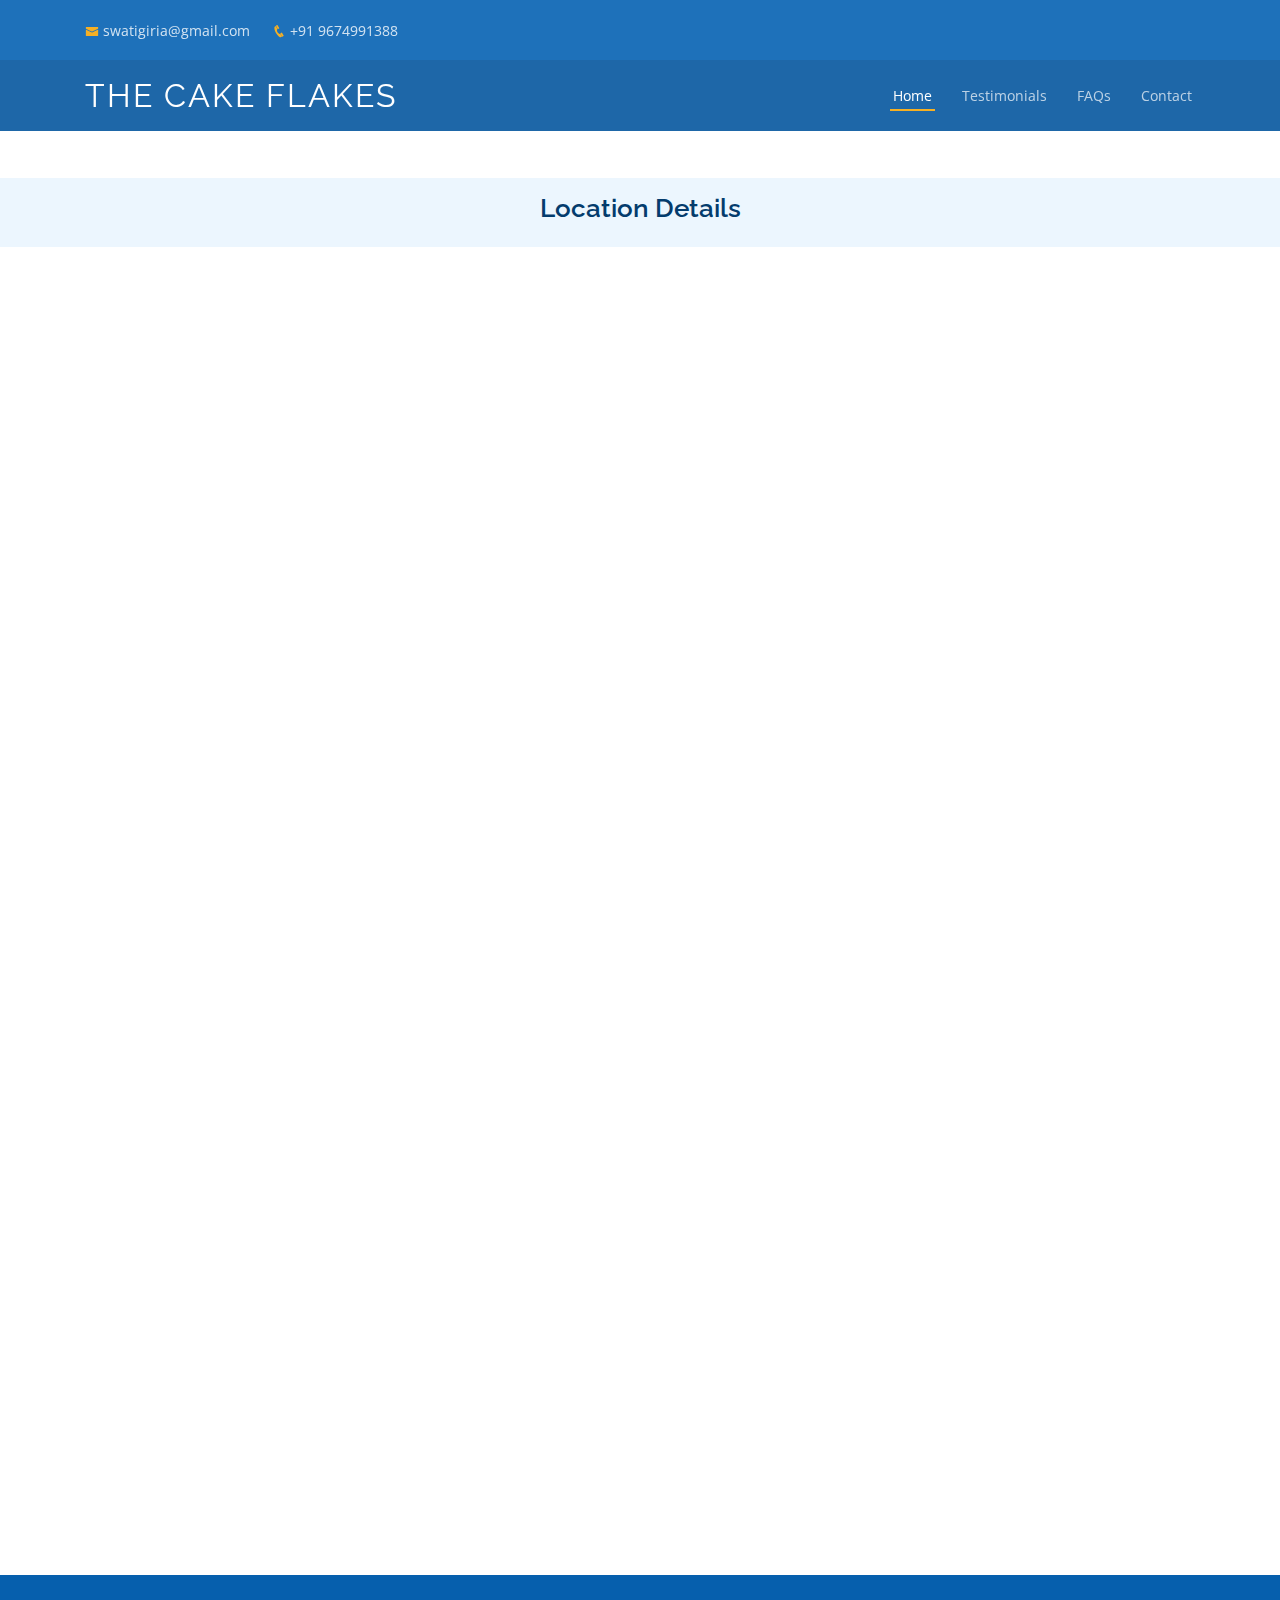
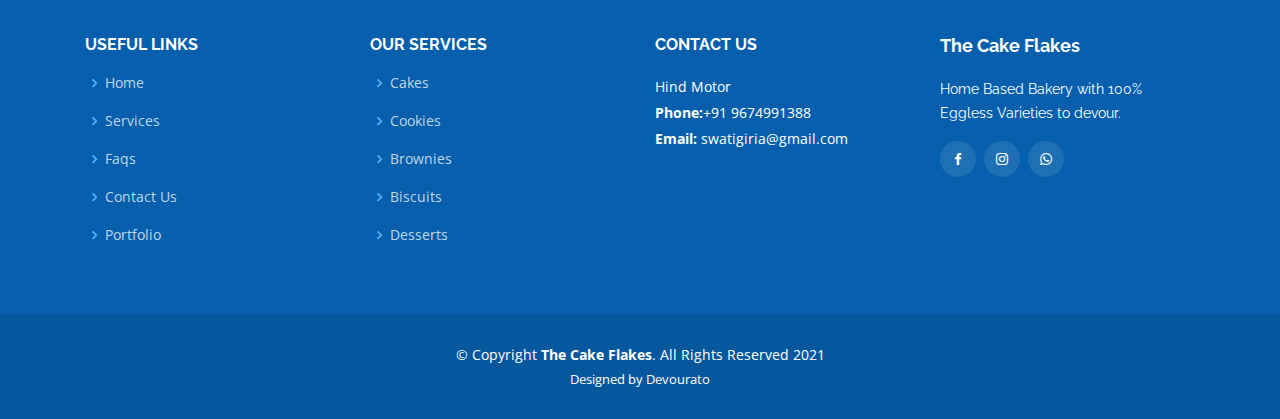
==== contact.html @ 9c0c5c21 "first commit" ====
<!DOCTYPE html>
<html lang="en">

<head>
  <meta charset="utf-8">
  <meta content="width=device-width, initial-scale=1.0" name="viewport">

  <title>The Cake flakes</title>
  <meta content="" name="description">
  <meta content="" name="keywords">

  <!-- Favicons -->
  <link href="assets/img/tcflogoofficial.jfif" rel="icon">
  <link href="assets/img/tcflogoofficial.jfif" rel="apple-touch-icon">

  <!-- Google Fonts -->
  <link href="https://fonts.googleapis.com/css?family=Open+Sans:300,300i,400,400i,600,600i,700,700i|Raleway:300,300i,400,400i,500,500i,600,600i,700,700i|Poppins:300,300i,400,400i,500,500i,600,600i,700,700i" rel="stylesheet">

  <!-- Vendor CSS Files -->
  <link href="assets/vendor/bootstrap/css/bootstrap.min.css" rel="stylesheet">
  <link href="assets/vendor/icofont/icofont.min.css" rel="stylesheet">
  <link href="assets/vendor/boxicons/css/boxicons.min.css" rel="stylesheet">
  <link href="assets/vendor/animate.css/animate.min.css" rel="stylesheet">
  <link href="assets/vendor/remixicon/remixicon.css" rel="stylesheet">
  <link href="assets/vendor/owl.carousel/assets/owl.carousel.min.css" rel="stylesheet">
  <link href="assets/vendor/venobox/venobox.css" rel="stylesheet">
  <link href="assets/vendor/aos/aos.css" rel="stylesheet">

  <!-- Template Main CSS File -->
  <link href="assets/css/style.css" rel="stylesheet">


</head>

<body>

  <!-- ======= Top Bar ======= -->
  <div id="topbar" class="d-none d-lg-flex align-items-center fixed-top topbar-inner-pages">
    <div class="container d-flex align-items-center">
      <div class="contact-info mr-auto">
        <ul>
          <li><i class="icofont-envelope"></i><a href="mailto:contact@example.com">swatigiria@gmail.com</a></li>
          <li><i class="icofont-phone"></i>+91 9674991388</li>
        </ul>
      </div>
  
    </div>
  </div>

  <!-- ======= Header ======= -->
  <header id="header" class="fixed-top header-inner-pages">
    <div class="container d-flex align-items-center">

      <h1 class="logo mr-auto"><a href="index.html#header" class="scrollto">The Cake Flakes</a></h1>
      <nav class="nav-menu d-none d-lg-block">
        <ul>
          <li class="active"><a href="index.html">Home</a></li>
          <li><a href="testimonials.html">Testimonials</a></li>
          <li><a href="faqs.html">FAQs</a></li>
          <li><a href="contact.html">Contact</a></li>
         

        </ul>
      </nav><!-- .nav-menu -->

    </div>
  </header><!-- End Header -->
  <br>

  <main id="main">
  <br>
    <!-- ======= Breadcrumbs ======= -->
    <section id="breadcrumbs" class="breadcrumbs">
      <div class="container">

       
        <center><h2>Location Details</h2></center>


      </div>
    </section><!-- End Breadcrumbs -->
    <br>


    <iframe src="https://www.google.com/maps/embed?pb=!1m18!1m12!1m3!1d14724.56581241847!2d88.33393267926682!3d22.685777561992815!2m3!1f0!2f0!3f0!3m2!1i1024!2i768!4f13.1!3m3!1m2!1s0x39f89ceae67aa86f%3A0xd8d8ffe586bc5db5!2sHindmotor%2C%20Uttarpara%2C%20West%20Bengal!5e0!3m2!1sen!2sin!4v1634580973851!5m2!1sen!2sin" width="1550" height="750" style="border:0;" allowfullscreen="" loading="lazy"></iframe>

    <!-- ======= Portfolio Details Section ======= -->
    <section id="contact" class="contact">
      <div class="container" data-aos="fade-up">

        <div class="section-title">
          <h2>Contact Us</h2>
        </div>

        <div class="row mt-1 d-flex justify-content-end" data-aos="fade-right" data-aos-delay="100">

          <div class="col-lg-5">
            <div class="info">
              <div class="address">
                <i class="icofont-google-map"></i>
                <h4>Location:</h4>
                <p>Hind Motor</p>
              </div>

              <div class="email">
                <i class="icofont-envelope"></i>
                <h4>Email:</h4>
                <p>swatigiria@gmail.com</p>
              </div>

              <div class="phone">
                <i class="icofont-phone"></i>
                <h4>Call:</h4>
                <p>+91 9674991388</p>
              </div>

            </div>

          </div>

          <div class="col-lg-6 mt-5 mt-lg-0" data-aos="fade-left" data-aos-delay="100">

            <form action="forms/contact.php" method="post" role="form" class="php-email-form">
              <div class="form-row">
                <div class="col-md-6 form-group">
                  <input type="text" name="name" class="form-control" id="name" placeholder="Your Name" data-rule="minlen:4" data-msg="Please enter at least 4 chars" />
                  <div class="validate"></div>
                </div>
                <div class="col-md-6 form-group">
                  <input type="email" class="form-control" name="email" id="email" placeholder="Your Email" data-rule="email" data-msg="Please enter a valid email" />
                  <div class="validate"></div>
                </div>
              </div>
              <div class="form-group">
                <input type="text" class="form-control" name="subject" id="subject" placeholder="Subject" data-rule="minlen:4" data-msg="Please enter at least 8 chars of subject" />
                <div class="validate"></div>
              </div>
              <div class="form-group">
                <textarea class="form-control" name="message" rows="5" data-rule="required" data-msg="Please write something for us" placeholder="Message"></textarea>
                <div class="validate"></div>
              </div>
              <div class="mb-3">
                <div class="loading">Loading</div>
                <div class="error-message"></div>
                <div class="sent-message">Your message has been sent. Thank you!</div>
              </div>
              <div class="text-center"><button type="submit">Send Message</button></div>
            </form>

          </div>

        </div>

      </div>
    </section><!-- End Contact Section -->

  <!-- ======= Footer ======= -->
  <footer id="footer">

    

    <div class="footer-top">
      <div class="container">
        <div class="row">

          <div class="col-lg-3 col-md-6 footer-links">
            <h4>Useful Links</h4>
            <ul>
              <li><i class="bx bx-chevron-right"></i> <a href="#">Home</a></li>
              <li><i class="bx bx-chevron-right"></i> <a href="#">Services</a></li>
              <li><i class="bx bx-chevron-right"></i> <a href="#">Faqs</a></li>
              <li><i class="bx bx-chevron-right"></i> <a href="#">Contact Us</a></li>
              <li><i class="bx bx-chevron-right"></i> <a href="#">Portfolio</a></li>

            </ul>
          </div>

          <div class="col-lg-3 col-md-6 footer-links">
            <h4>Our Services</h4>
            <ul>
              <li><i class="bx bx-chevron-right"></i> <a href="#">Cakes</a></li>
              <li><i class="bx bx-chevron-right"></i> <a href="#">Cookies</a></li>
              <li><i class="bx bx-chevron-right"></i> <a href="#">Brownies</a></li>
              <li><i class="bx bx-chevron-right"></i> <a href="#">Biscuits</a></li>
              <li><i class="bx bx-chevron-right"></i> <a href="#">Desserts</a></li>
            </ul>
          </div>

          <div class="col-lg-3 col-md-6 footer-contact">
            <h4>Contact Us</h4>
            <p>
              Hind Motor<br>
              <strong>Phone:</strong>+91 9674991388<br>
              <strong>Email:</strong> swatigiria@gmail.com<br>
            </p>

          </div>

          <div class="col-lg-3 col-md-6 footer-info">
            <h3>The Cake Flakes</h3>
            <p>Home Based Bakery with 100% Eggless Varieties to devour.</p>
            <div class="social-links mt-3">
              <a href="https://www.facebook.com/swati.linga" class="facebook"><i class="bx bxl-facebook"></i></a>
              <a href="https://instagram.com/thecake_flakes?utm_medium=copy_link" class="instagram"><i class="bx bxl-instagram"></i></a>
              <a href="https://wa.me/+919674991388" class="whatsapp"><i class="bx bxl-whatsapp"></i></a>
            </div>
          </div>

        </div>
      </div>
    </div>

    <div class="container">
      <div class="copyright">
        &copy; Copyright <strong><span>The Cake Flakes</span></strong>. All Rights Reserved 2021
      </div>
      <div class="credits">
        Designed by Devourato</a>
      </div>
    </div>
  </footer><!-- End Footer -->
      </body>
      </html>
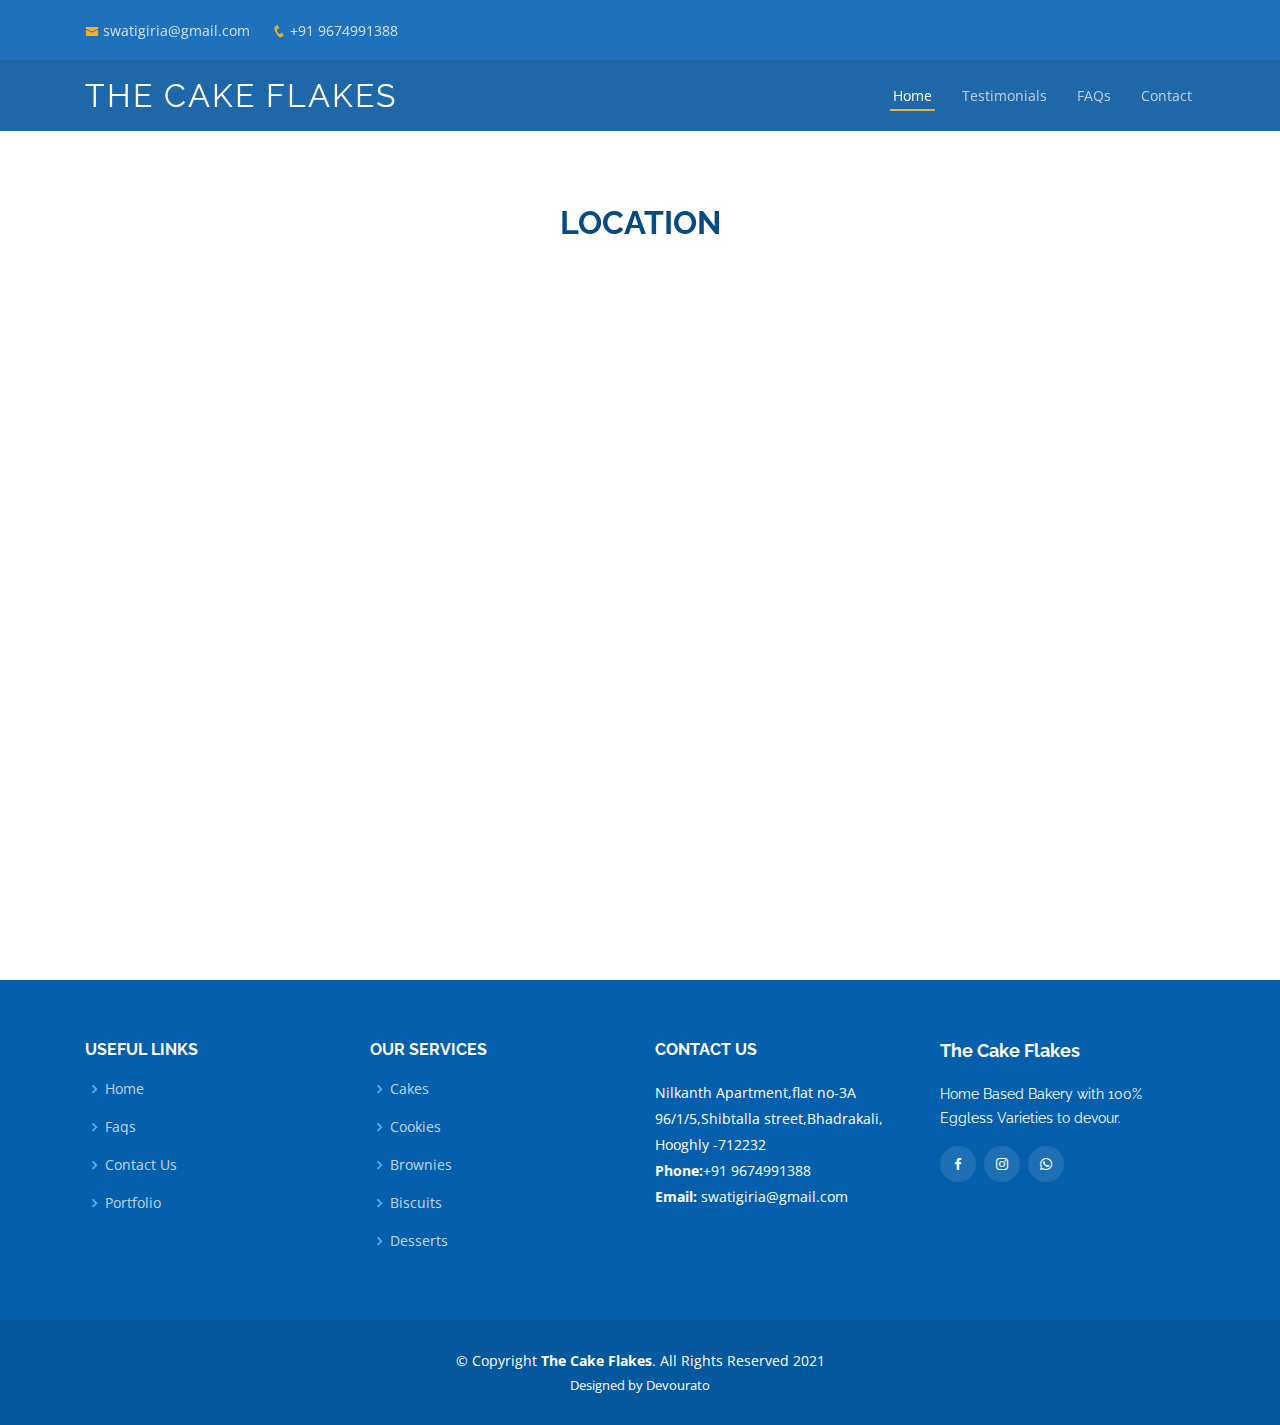
==== commit 8c6e8e66: "second commit" ====
--- a/contact.html
+++ b/contact.html
@@ -5,13 +5,15 @@
   <meta charset="utf-8">
   <meta content="width=device-width, initial-scale=1.0" name="viewport">
 
-  <title>The Cake flakes</title>
+  <title>The Cake Flakes</title>
   <meta content="" name="description">
   <meta content="" name="keywords">
 
   <!-- Favicons -->
   <link href="assets/img/tcflogoofficial.jfif" rel="icon">
   <link href="assets/img/tcflogoofficial.jfif" rel="apple-touch-icon">
+
+  <link rel="stylesheet" href="https://pro.fontawesome.com/releases/v5.10.0/css/all.css" integrity="sha384-AYmEC3Yw5cVb3ZcuHtOA93w35dYTsvhLPVnYs9eStHfGJvOvKxVfELGroGkvsg+p" crossorigin="anonymous"/>
 
   <!-- Google Fonts -->
   <link href="https://fonts.googleapis.com/css?family=Open+Sans:300,300i,400,400i,600,600i,700,700i|Raleway:300,300i,400,400i,500,500i,600,600i,700,700i|Poppins:300,300i,400,400i,500,500i,600,600i,700,700i" rel="stylesheet">
@@ -26,15 +28,14 @@
   <link href="assets/vendor/venobox/venobox.css" rel="stylesheet">
   <link href="assets/vendor/aos/aos.css" rel="stylesheet">
 
-  <!-- Template Main CSS File -->
+  
   <link href="assets/css/style.css" rel="stylesheet">
 
-
+ 
 </head>
 
 <body>
-
-  <!-- ======= Top Bar ======= -->
+  
   <div id="topbar" class="d-none d-lg-flex align-items-center fixed-top topbar-inner-pages">
     <div class="container d-flex align-items-center">
       <div class="contact-info mr-auto">
@@ -43,15 +44,17 @@
           <li><i class="icofont-phone"></i>+91 9674991388</li>
         </ul>
       </div>
-  
+     
     </div>
   </div>
-
+  
   <!-- ======= Header ======= -->
   <header id="header" class="fixed-top header-inner-pages">
     <div class="container d-flex align-items-center">
-
+  
       <h1 class="logo mr-auto"><a href="index.html#header" class="scrollto">The Cake Flakes</a></h1>
+      
+  
       <nav class="nav-menu d-none d-lg-block">
         <ul>
           <li class="active"><a href="index.html">Home</a></li>
@@ -59,100 +62,45 @@
           <li><a href="faqs.html">FAQs</a></li>
           <li><a href="contact.html">Contact</a></li>
          
-
+  
         </ul>
       </nav><!-- .nav-menu -->
+  
+    </div>
+  </header><!-- End Header -->
+    
+
+     
 
     </div>
-  </header><!-- End Header -->
-  <br>
+ 
+<br>
+<br>
+<br>
+<br>
+<br>
+<br>
+  <main id="main">
+    <section id="services" class="services">
+      <div class="container" data-aos="fade-up">
+    
+        <div class="section-title">
+          <h2>Location</h2>
+          <br>
+          <iframe src="https://www.google.com/maps/embed?pb=!1m18!1m12!1m3!1d14724.56581241847!2d88.33393267926682!3d22.685777561992815!2m3!1f0!2f0!3f0!3m2!1i1024!2i768!4f13.1!3m3!1m2!1s0x39f89ceae67aa86f%3A0xd8d8ffe586bc5db5!2sHindmotor%2C%20Uttarpara%2C%20West%20Bengal!5e0!3m2!1sen!2sin!4v1640884330828!5m2!1sen!2sin" width="1300" height="550" style="border:0;margin-left:-5%" allowfullscreen="" loading="lazy"></iframe>
+        </div>
+      </div>
+    </section><!-- End Services Section -->
 
-  <main id="main">
-  <br>
-    <!-- ======= Breadcrumbs ======= -->
-    <section id="breadcrumbs" class="breadcrumbs">
-      <div class="container">
+   
+   <br>
+   <br>
 
-       
-        <center><h2>Location Details</h2></center>
+    
 
+    
 
-      </div>
-    </section><!-- End Breadcrumbs -->
-    <br>
-
-
-    <iframe src="https://www.google.com/maps/embed?pb=!1m18!1m12!1m3!1d14724.56581241847!2d88.33393267926682!3d22.685777561992815!2m3!1f0!2f0!3f0!3m2!1i1024!2i768!4f13.1!3m3!1m2!1s0x39f89ceae67aa86f%3A0xd8d8ffe586bc5db5!2sHindmotor%2C%20Uttarpara%2C%20West%20Bengal!5e0!3m2!1sen!2sin!4v1634580973851!5m2!1sen!2sin" width="1550" height="750" style="border:0;" allowfullscreen="" loading="lazy"></iframe>
-
-    <!-- ======= Portfolio Details Section ======= -->
-    <section id="contact" class="contact">
-      <div class="container" data-aos="fade-up">
-
-        <div class="section-title">
-          <h2>Contact Us</h2>
-        </div>
-
-        <div class="row mt-1 d-flex justify-content-end" data-aos="fade-right" data-aos-delay="100">
-
-          <div class="col-lg-5">
-            <div class="info">
-              <div class="address">
-                <i class="icofont-google-map"></i>
-                <h4>Location:</h4>
-                <p>Hind Motor</p>
-              </div>
-
-              <div class="email">
-                <i class="icofont-envelope"></i>
-                <h4>Email:</h4>
-                <p>swatigiria@gmail.com</p>
-              </div>
-
-              <div class="phone">
-                <i class="icofont-phone"></i>
-                <h4>Call:</h4>
-                <p>+91 9674991388</p>
-              </div>
-
-            </div>
-
-          </div>
-
-          <div class="col-lg-6 mt-5 mt-lg-0" data-aos="fade-left" data-aos-delay="100">
-
-            <form action="forms/contact.php" method="post" role="form" class="php-email-form">
-              <div class="form-row">
-                <div class="col-md-6 form-group">
-                  <input type="text" name="name" class="form-control" id="name" placeholder="Your Name" data-rule="minlen:4" data-msg="Please enter at least 4 chars" />
-                  <div class="validate"></div>
-                </div>
-                <div class="col-md-6 form-group">
-                  <input type="email" class="form-control" name="email" id="email" placeholder="Your Email" data-rule="email" data-msg="Please enter a valid email" />
-                  <div class="validate"></div>
-                </div>
-              </div>
-              <div class="form-group">
-                <input type="text" class="form-control" name="subject" id="subject" placeholder="Subject" data-rule="minlen:4" data-msg="Please enter at least 8 chars of subject" />
-                <div class="validate"></div>
-              </div>
-              <div class="form-group">
-                <textarea class="form-control" name="message" rows="5" data-rule="required" data-msg="Please write something for us" placeholder="Message"></textarea>
-                <div class="validate"></div>
-              </div>
-              <div class="mb-3">
-                <div class="loading">Loading</div>
-                <div class="error-message"></div>
-                <div class="sent-message">Your message has been sent. Thank you!</div>
-              </div>
-              <div class="text-center"><button type="submit">Send Message</button></div>
-            </form>
-
-          </div>
-
-        </div>
-
-      </div>
-    </section><!-- End Contact Section -->
+  </main><!-- End #main -->
 
   <!-- ======= Footer ======= -->
   <footer id="footer">
@@ -167,7 +115,7 @@
             <h4>Useful Links</h4>
             <ul>
               <li><i class="bx bx-chevron-right"></i> <a href="#">Home</a></li>
-              <li><i class="bx bx-chevron-right"></i> <a href="#">Services</a></li>
+             
               <li><i class="bx bx-chevron-right"></i> <a href="#">Faqs</a></li>
               <li><i class="bx bx-chevron-right"></i> <a href="#">Contact Us</a></li>
               <li><i class="bx bx-chevron-right"></i> <a href="#">Portfolio</a></li>
@@ -189,7 +137,9 @@
           <div class="col-lg-3 col-md-6 footer-contact">
             <h4>Contact Us</h4>
             <p>
-              Hind Motor<br>
+              Nilkanth Apartment,flat no-3A<br>
+              96/1/5,Shibtalla street,Bhadrakali,<br>
+              Hooghly -712232<br>
               <strong>Phone:</strong>+91 9674991388<br>
               <strong>Email:</strong> swatigiria@gmail.com<br>
             </p>
@@ -219,5 +169,27 @@
       </div>
     </div>
   </footer><!-- End Footer -->
-      </body>
-      </html>+
+  <a href="#" class="back-to-top"><i class="ri-arrow-up-line"></i></a>
+
+  <!-- Vendor JS Files -->
+  <script src="assets/vendor/jquery/jquery.min.js"></script>
+  <script src="assets/vendor/bootstrap/js/bootstrap.bundle.min.js"></script>
+  <script src="assets/vendor/jquery.easing/jquery.easing.min.js"></script>
+  <script src="assets/vendor/php-email-form/validate.js"></script>
+  <script src="assets/vendor/owl.carousel/owl.carousel.min.js"></script>
+  <script src="assets/vendor/venobox/venobox.min.js"></script>
+  <script src="assets/vendor/isotope-layout/isotope.pkgd.min.js"></script>
+  <script src="assets/vendor/aos/aos.js"></script>
+
+  <!-- Template Main JS File -->
+  <script src="assets/js/main.js"></script>
+
+</body>
+
+</html>
+
+
+
+
+
